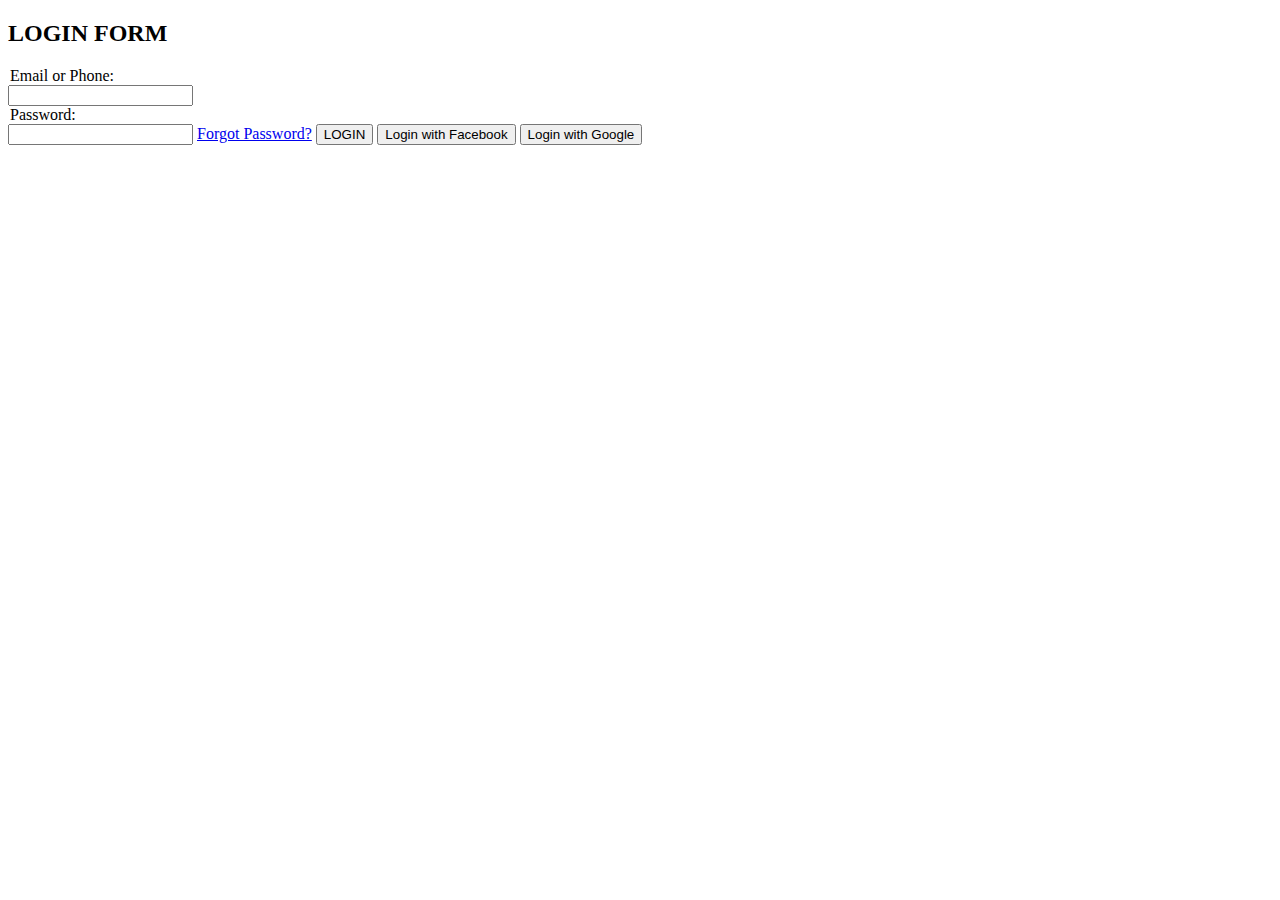
==== index.html @ 20568884 "Rename HTML.html to index.html" ====
<!DOCTYPE html>
<html lang="en">
  <head>
    <meta charset="UTF-8" />
    <meta http-equiv="X-UA-Compatible" content="IE=edge" />
    <meta name="viewport" content="width=device-width, initial-scale=1.0" />
    <title>LOGIN PAGE</title>
    <link rel="stylesheet" href="TASK_6.css" />
  </head>
  <body>
    <form action="login form">
      <div class="container">
        <h2>LOGIN FORM</h2>
        

        <legend>Email or Phone:</legend>
        <input type="text">

        <legend>Password:</legend>
        <input type="password">

        <a href="www.example.com" class="fp" >Forgot Password?</a>

        <button type="submit">LOGIN</button>

        <button class="loginBtn loginBtn--facebook">
          Login with Facebook
        </button>
        
        <button class="loginBtn loginBtn--google">
          Login with Google
        </button>
<BR></BR>
     
        
      </div>
    </form>
  </body>
</html>
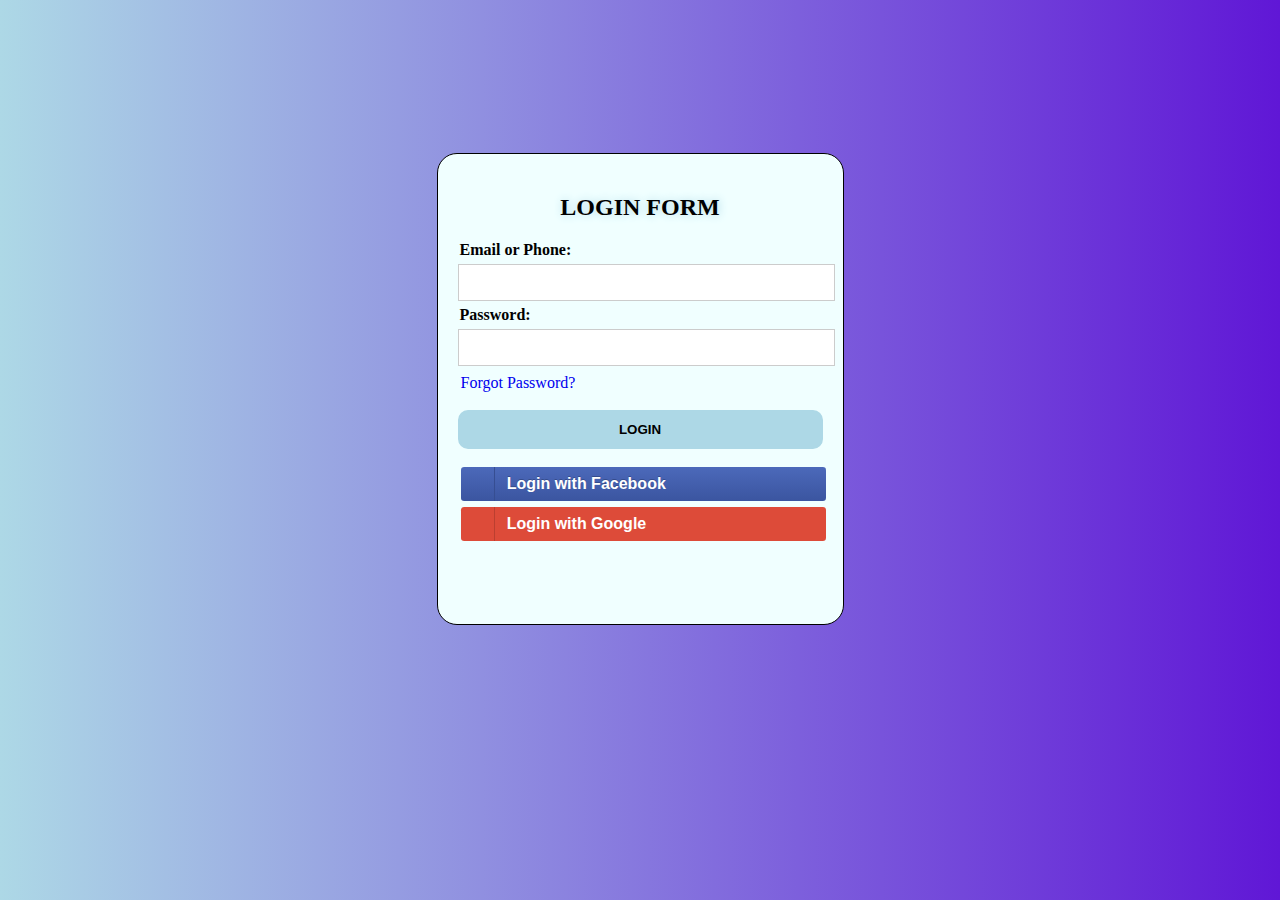
==== commit 9baf1b4b: "Update index.html" ====
--- a/index.html
+++ b/index.html
@@ -5,7 +5,7 @@
     <meta http-equiv="X-UA-Compatible" content="IE=edge" />
     <meta name="viewport" content="width=device-width, initial-scale=1.0" />
     <title>LOGIN PAGE</title>
-    <link rel="stylesheet" href="TASK_6.css" />
+    <link rel="stylesheet" href="style.css" />
   </head>
   <body>
     <form action="login form">
--- a/style.css
+++ b/style.css
@@ -0,0 +1,142 @@
+body{
+    /* background-image: url(TASK_6.jpg); */
+    background-image: linear-gradient(to left,rgb(96, 23, 214),lightblue);
+    
+}
+
+.container{
+    border: 1px solid black ;
+    border-radius: 20px;
+    background-color: azure;
+    width: 365px;
+    height: 430px;
+    text-align: center;
+    padding: 20px;
+
+
+}
+
+body{
+    display:flex;
+    justify-content: center;
+    margin: 121px;
+}
+
+h2{
+   text-shadow:lightblue 1px 0 10px;
+   font-family:cursive;
+}
+
+legend{
+    text-align: left;
+    font-weight:bolder;
+}
+
+input{
+    width: 100%;
+    padding: 10px 0px 10px 10px;
+    border: 1px solid #ccc;
+    margin: 5px 0px;
+}
+
+.fp{
+    float: left;
+    text-decoration: none;
+    margin: 3px;
+}
+
+button{
+    width: 100%;
+    background-color:lightblue;
+    margin: 15px 0px;
+    padding: 10px;
+    text-align: center;
+    border-radius: 10px;
+    border: 2px solid lightblue;
+    font-weight: bolder;
+
+}
+
+button:hover{
+    background-color: rgb(224, 29, 29);
+}
+
+input:hover{
+width: 300px;
+height: 50px;
+font-size: larger;
+}
+
+body { padding: 2em; }
+
+
+/* Shared */
+.loginBtn {
+  box-sizing: border-box;
+  position: relative;
+  /* width: 13em;  - apply for fixed size */
+  margin: 0.2em;
+  padding: 0 15px 0 46px;
+  border: none;
+  text-align: left;
+  line-height: 34px;
+  white-space: nowrap;
+  border-radius: 0.2em;
+  font-size: 16px;
+  color: #FFF;
+}
+.loginBtn:before {
+  content: "";
+  box-sizing: border-box;
+  position: absolute;
+  top: 0;
+  left: 0;
+  width: 34px;
+  height: 100%;
+}
+.loginBtn:focus {
+  outline: none;
+}
+.loginBtn:active {
+  box-shadow: inset 0 0 0 32px rgba(0,0,0,0.1);
+}
+
+
+/* Facebook */
+.loginBtn--facebook {
+  background-color: #4C69BA;
+  background-image: linear-gradient(#4C69BA, #3B55A0);
+  /*font-family: "Helvetica neue", Helvetica Neue, Helvetica, Arial, sans-serif;*/
+  text-shadow: 0 -1px 0 #354C8C;
+}
+.loginBtn--facebook:before {
+  border-right: #364e92 1px solid;
+  background: url('https://s3-us-west-2.amazonaws.com/s.cdpn.io/14082/icon_facebook.png') 6px 6px no-repeat;
+}
+.loginBtn--facebook:hover,
+.loginBtn--facebook:focus {
+  background-color: #5B7BD5;
+  background-image: linear-gradient(#5B7BD5, #4864B1);
+}
+
+
+/* Google */
+.loginBtn--google {
+  /*font-family: "Roboto", Roboto, arial, sans-serif;*/
+  background: #DD4B39;
+}
+.loginBtn--google:before {
+  border-right: #BB3F30 1px solid;
+  background: url('https://s3-us-west-2.amazonaws.com/s.cdpn.io/14082/icon_google.png') 6px 6px no-repeat;
+}
+.loginBtn--google:hover,
+.loginBtn--google:focus {
+  background: #E74B37;
+}
+
+.copy{
+    text-decoration: line-through;
+    text-align: center;
+    text-shadow: rgb(15, 13, 2) 1px 0 10px;
+
+}
